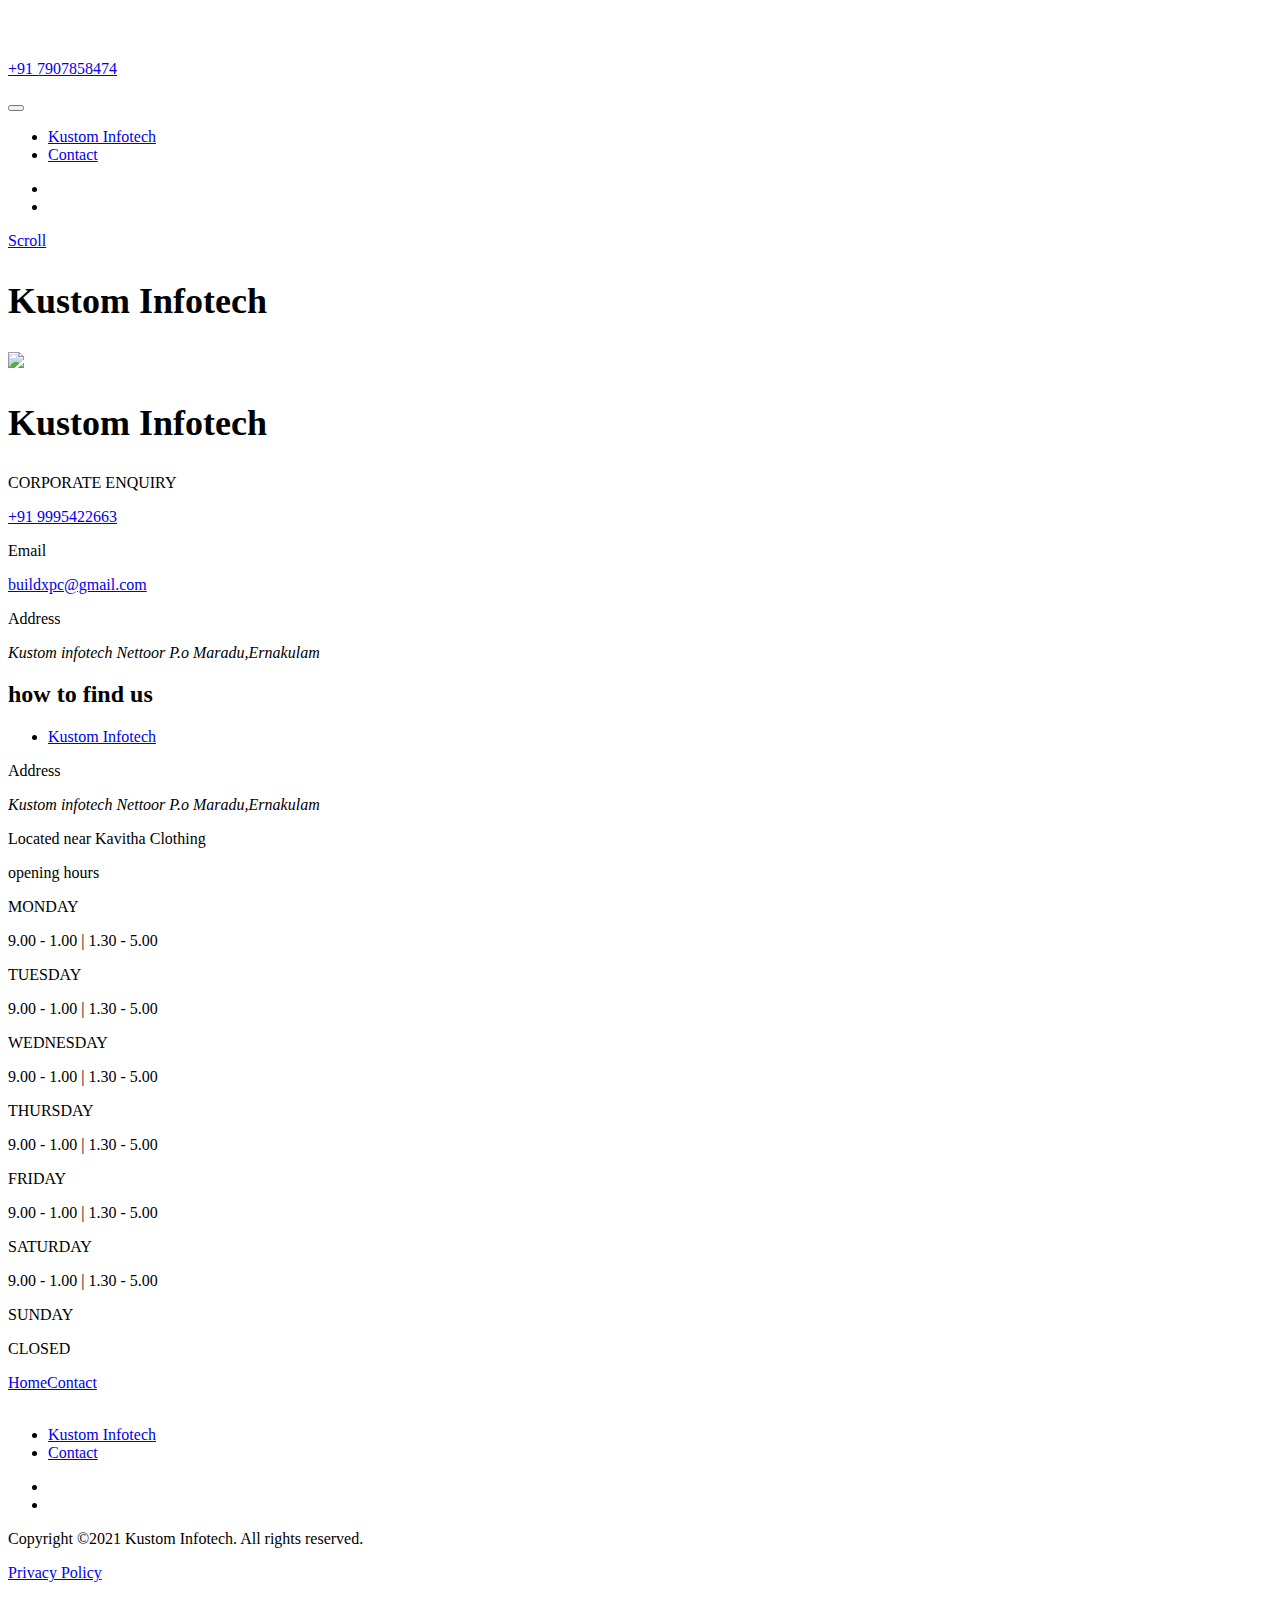
==== contact.html @ 06ff49ea "changes" ====
<!DOCTYPE html>
<html lang="en">

<!-- Mirrored from techecenter.com/contact.html by HTTrack Website Copier/3.x [XR&CO'2014], Tue, 31 Jan 2023 10:52:59 GMT -->
<head>
    <title>KUSTOM INFOTECH</title>

    <meta http-equiv="content-type" content="text/html; charset=UTF-8"/>
    <meta name="generator" content="concrete5 - 8.4.1"/>
    <link rel="canonical" href="#">
    <script type="text/javascript">
        var CCM_DISPATCHER_FILENAME="index-2.html";var CCM_CID=1;var CCM_EDIT_MODE=false;var CCM_ARRANGE_MODE=false;var CCM_IMAGE_PATH="/concrete/images";var CCM_TOOLS_PATH="/index.php/tools/required";var CCM_APPLICATION_URL="#";var CCM_REL="";var CCM_ACTIVE_LOCALE="en_US";
    </script>


    <script type="text/javascript" src="assets/js/jquery.min.js"></script>
    <!--[if lt IE 9]><script type="text/javascript" src="assets/js/html5-shiv.js"></script><![endif]-->
    <link href="assets/css/style.css" rel="stylesheet" type="text/css" media="all"/>
    <link href="assets/css/style2.html" rel="stylesheet" type="text/css" media="all"/>
    <link href="assets/css/style3.html" rel="stylesheet" type="text/css" media="all"/>


    <meta charset="UTF-8">
    <meta name="author" content="">
    <meta name="viewport" content="width=device-width, user-scalable=no, initial-scale=1.0, maximum-scale=1.0, minimum-scale=1.0">
    <meta http-equiv="X-UA-Compatible" content="ie=edge">



    <link rel="icon" type="image/png" sizes="32x32" href="assets/images/logo.png">
    <link rel="icon" type="image/png" sizes="16x16" href="assets/images/logo.png">
    <link rel="shortcut icon" href="assets/images/logo.png">
    <meta name="mobile-web-app-capable" content="yes">
    <meta name="theme-color" content="#fff">
    <meta name="application-name" content="">
</head>


<body>

<noscript><iframe src="https://www.googletagmanager.com/ns.html?id=GTM-WC5WSZ7" height="0" width="0" style="display:none;visibility:hidden"></iframe></noscript>

<div class="application" data-role="root p-measurer">

    <section class="preloader">


        <div class="ccm-custom-style-container ccm-custom-style-preloaderimage-745" srcset="images/imageeee_1x.png 1x, images/imagee_2x.png 2x">
            <script data-pagespeed-no-defer>//<![CDATA[
            (function(){var g=this;function h(b,d){var a=b.split("."),c=g;a[0]in c||!c.execScript||c.execScript("var "+a[0]);for(var e;a.length&&(e=a.shift());)a.length||void 0===d?c[e]?c=c[e]:c=c[e]={}:c[e]=d};function l(b){var d=b.length;if(0<d){for(var a=Array(d),c=0;c<d;c++)a[c]=b[c];return a}return[]};function m(b){var d=window;if(d.addEventListener)d.addEventListener("load",b,!1);else if(d.attachEvent)d.attachEvent("onload",b);else{var a=d.onload;d.onload=function(){b.call(this);a&&a.call(this)}}};var n;function p(b,d,a,c,e){this.h=b;this.j=d;this.l=a;this.f=e;this.g={height:window.innerHeight||document.documentElement.clientHeight||document.body.clientHeight,width:window.innerWidth||document.documentElement.clientWidth||document.body.clientWidth};this.i=c;this.b={};this.a=[];this.c={}}function q(b,d){var a,c,e=d.getAttribute("data-pagespeed-url-hash");if(a=e&&!(e in b.c))if(0>=d.offsetWidth&&0>=d.offsetHeight)a=!1;else{c=d.getBoundingClientRect();var f=document.body;a=c.top+("pageYOffset"in window?window.pageYOffset:(document.documentElement||f.parentNode||f).scrollTop);c=c.left+("pageXOffset"in window?window.pageXOffset:(document.documentElement||f.parentNode||f).scrollLeft);f=a.toString()+","+c;b.b.hasOwnProperty(f)?a=!1:(b.b[f]=!0,a=a<=b.g.height&&c<=b.g.width)}a&&(b.a.push(e),b.c[e]=!0)}p.prototype.checkImageForCriticality=function(b){b.getBoundingClientRect&&q(this,b)};h("pagespeed.CriticalImages.checkImageForCriticality",function(b){n.checkImageForCriticality(b)});h("pagespeed.CriticalImages.checkCriticalImages",function(){r(n)});function r(b){b.b={};for(var d=["IMG","INPUT"],a=[],c=0;c<d.length;++c)a=a.concat(l(document.getElementsByTagName(d[c])));if(0!=a.length&&a[0].getBoundingClientRect){for(c=0;d=a[c];++c)q(b,d);a="oh="+b.l;b.f&&(a+="&n="+b.f);if(d=0!=b.a.length)for(a+="&ci="+encodeURIComponent(b.a[0]),c=1;c<b.a.length;++c){var e=","+encodeURIComponent(b.a[c]);131072>=a.length+e.length&&(a+=e)}b.i&&(e="&rd="+encodeURIComponent(JSON.stringify(t())),131072>=a.length+e.length&&(a+=e),d=!0);u=a;if(d){c=b.h;b=b.j;var f;if(window.XMLHttpRequest)f=new XMLHttpRequest;else if(window.ActiveXObject)try{f=new ActiveXObject("Msxml2.XMLHTTP")}catch(k){try{f=new ActiveXObject("Microsoft.XMLHTTP")}catch(v){}}f&&(f.open("POST.html",c+(-1==c.indexOf("?")?"?":"&")+"url="+encodeURIComponent(b)),f.setRequestHeader("Content-Type","application/x-www-form-urlencoded"),f.send(a))}}}function t(){var b={},d=document.getElementsByTagName("IMG");if(0==d.length)return{};var a=d[0];if(!("naturalWidth"in a&&"naturalHeight"in a))return{};for(var c=0;a=d[c];++c){var e=a.getAttribute("data-pagespeed-url-hash");e&&(!(e in b)&&0<a.width&&0<a.height&&0<a.naturalWidth&&0<a.naturalHeight||e in b&&a.width>=b[e].o&&a.height>=b[e].m)&&(b[e]={rw:a.width,rh:a.height,ow:a.naturalWidth,oh:a.naturalHeight})}return b}var u="";h("pagespeed.CriticalImages.getBeaconData",function(){return u});h("pagespeed.CriticalImages.Run",function(b,d,a,c,e,f){var k=new p(b,d,a,e,f);n=k;c&&m(function(){window.setTimeout(function(){r(k)},0)})});})();pagespeed.CriticalImages.Run('/mod_pagespeed_beacon','','PHxYm8v4E1',true,false,'6U4P0dxNerQ');
            //]]></script><img src="assets/images/logo.png" alt=""  height="74" class="ccm-image-block img-responsive bID-745" data-pagespeed-url-hash="1690454891" onload="pagespeed.CriticalImages.checkImageForCriticality(this);">
        </div>
        <div class="progress"></div>
    </section>


    <header class="header" data-role="header">
        <div class="header__top flex-container align-middle">
          <div class="header__side">
            <a href="index.html">
              <img src="assets/images/logo.png" alt="" height="74" class="ccm-image-block img-responsive bID-1166" data-pagespeed-url-hash="1690454891" onload="pagespeed.CriticalImages.checkImageForCriticality(this);">
            </a>
            <nav class="switch-language" data-role="switch-language"></nav>
          </div>
          <div class="header__center">
      
          </div>
      
          <div class="header__side flex-container align-right align-middle">
            <p class="header__phone">
              <i class="icon-phone"></i>
              <a href="tel:+91 7907858474">+91 7907858474</a>
            </p>
            <button class="header-right-square hamburger" data-role="hamburger"></button>
          </div>
        </div>
        <div class="header-openable flex-container" data-role="header-openable">
          <div class="header-openable__scrollable">
            <ul class="nav">
              <li class=""><a href="index.html" target="_self" class="">Kustom Infotech</a>
                             
              <li class=""><a href="contact.html" target="_self" class="">Contact</a>
                          
            </ul>
          </div>
        </div>
        <div class="header-right flex-container flex-dir-column align-justify">
          <ul class="social">
            <li><a class="header-right-square" href="https://www.instagram.com/" target="_blank"><i class="icon-social_instagram"></i></a></li>
            <li><a class="header-right-square" href="https://www.facebook.com/" target="_blank"><i class="icon-social_facebook"></i></a></li>
          </ul>
          <div class="scroll header-right-square" data-role="scroll-button">
            <a href="javascript: void null">
              Scroll
            </a>
            <i class="icon-arrow_down"></i>
          </div>
        </div>
      </header>
      


    <section class="rotate-base layers" data-role="p-measurer">
        <div class="rotate" data-role="parallax" data-depth="-0.03">
            <h2>
                <div class="two-halves__title editable" data-role="last-word-of-brand-color">
                    <h2><span class="curtain reveal">Kustom</span> <span class="color-brand undefined curtain reveal">Infotech</span></h2>
                </div>
            </h2>
        </div>

        <section class="two-halves grid-container two-halves_dodgy" data-role="curtain-section p-measurer">
            <div class="grid-x grid-margin-x align-middle">
                <div class="medium-9 medium-offset-1 large-5 cell" data-role="parallax" data-depth="0.05">
                    <div class="two-halves__segmenter">
                         <img src="assets/images/contact.jpg">
                      
                    </div>
                </div>
                <div class="medium-9 medium-offset-1 large-4 cell" data-role="parallax" data-depth="0.02">
                    <div class="two-halves__title editable" data-role="last-word-of-brand-color">
                        <h2>

                            <div class="two-halves__title editable" data-role="last-word-of-brand-color">
                                <h2><span class="curtain reveal">Kustom</span> <span class="color-brand undefined curtain reveal">Infotech</span></h2>
                            </div>
                        </h2>
                    </div>
                    <div class="editable">
                        <p>

                        </p>
                    </div>
                    <div class="contact-entries">
                        <div class="contact-entry contact-align">
                            <span class="contact-entry__icon"><i class="icon-phone"></i></span>
                            <span class="contact-entry__title"><p>CORPORATE ENQUIRY</p></span>
                            <span class="contact-entry__line"></span>
                            <span class="contact-entry__value dont-break-out">
                                <a href="tel:+919947474709">+91 9995422663</a>
                            </span>
                        </div>

                        <div class="contact-entry">
                            <span class="contact-entry__icon">
                                <i class="icon-mail"></i>
                            </span><span class="contact-entry__title">
                    <p>
    Email
                    </p></span><span class="contact-entry__line"></span><span class="contact-entry__value dont-break-out">
    <a href="mailto:buildxpc@gmail.com">buildxpc@gmail.com</a>
                    </span>
                        </div>
                        <div class="contact-entry"><span class="contact-entry__icon">


    <i class="icon-marker"></i>

                    </span><span class="contact-entry__title">
                    <p>
    Address
                    </p></span><span class="contact-entry__line"></span><span class="contact-entry__value dont-break-out">
                        <address>
    Kustom infotech Nettoor P.o Maradu,Ernakulam
                        </address>
                    </span>
                        </div>
                    </div
                </div>
            </div>
        </section>
    </section>





    <section class="rotate-base layers" data-role="p-measurer">
        <div class="rotate" data-role="parallax" data-depth="-0.03">
            <h2>
                how to find us
            </h2>
        </div>


        <div class="google-map grid-container" data-role="google-map p-measurer">
            <div class="grid-x grid-margin-x">
                <div class="medium-9 large-4 medium-offset-1 cell" data-role="parallax" data-depth="0.02">
                    <nav class="models-gallery__list" data-role="google-map-toggles">
                        <ul>
                            <li>
                                <a href="#">
                                    Kustom Infotech
                                </a>
                            </li>
                        </ul>
                    </nav>
                    <div class="google-map__address layers">
                        <div class="google-map__tab" data-role="google-map-tab">
                            <div class="contact-entry"><span class="contact-entry__icon"><i class="icon-marker"></i></span><span class="contact-entry__title">
                              <p>Address</p></span><span class="contact-entry__line"></span><span class="contact-entry__value dont-break-out"><address> Kustom infotech Nettoor P.o Maradu,Ernakulam</address></span>
                            </div>
                            <div class="editable">
                                <p><div class="editable" style="">
                                <p>Located near Kavitha Clothing</p>
                            </div>
                            </p>
                        </div>
                    </div>
                </div>

                <div class="google-map__hours">
                    <div class="contact-entry">
                        <span class="contact-entry__icon"><i class="icon-clock"></i></span>
                        <span class="contact-entry__title">
                            <p>opening hours</p>
                        </span>
                        <span class="contact-entry__value dont-break-out"></span>
                    </div>

                    <div class="specifications-table-tabs layers" data-role="specifications-table-tabs">
                        <div class="spec-tab">
                            <div class="spec-feature flex-container align-justify">
                                <p class="spec-feature__name dont-break-out">
                                    MONDAY
                                </p>
                                <p class="spec-feature__value dont-break-out">
                                    9.00 - 1.00 | 1.30 - 5.00
                                </p>
                            </div>
                            <div class="spec-feature flex-container align-justify">
                                <p class="spec-feature__name dont-break-out">
                                    TUESDAY
                                </p>
                                <p class="spec-feature__value dont-break-out">
  9.00 - 1.00 | 1.30 - 5.00
                                </p>
                            </div>
                            <div class="spec-feature flex-container align-justify">
                                <p class="spec-feature__name dont-break-out">
                                    WEDNESDAY
                                </p>
                                <p class="spec-feature__value dont-break-out">
                                     9.00 - 1.00 | 1.30 - 5.00
                                </p>
                            </div>
                            <div class="spec-feature flex-container align-justify">
                                <p class="spec-feature__name dont-break-out">
                                    THURSDAY
                                </p>
                                <p class="spec-feature__value dont-break-out">
                                      9.00 - 1.00 | 1.30 - 5.00
                                </p>
                            </div>
                            <div class="spec-feature flex-container align-justify">
                                <p class="spec-feature__name dont-break-out">
                                    FRIDAY
                                </p>
                                <p class="spec-feature__value dont-break-out">
                                      9.00 - 1.00 | 1.30 - 5.00
                                </p>
                            </div>
                            <div class="spec-feature flex-container align-justify">
                                <p class="spec-feature__name dont-break-out">
                                    SATURDAY
                                </p>
                                <p class="spec-feature__value dont-break-out">
                                      9.00 - 1.00 | 1.30 - 5.00
                                </p>
                            </div>
                            <div class="spec-feature flex-container align-justify">
                                <p class="spec-feature__name dont-break-out">
                                    SUNDAY
                                </p>
                                <p class="spec-feature__value dont-break-out">
                                    CLOSED
                                </p>
                            </div>
                        </div>
                    </div>
                </div>
            </div>

            <!-- <div class="medium-9 large-6 medium-offset-1 large-offset-0 cell google-map__order">
                <div class="google-map__container ratio ratio_9x10" data-role="google-map-container parallax" data-depth="0.05">
                    <iframe src="https://www.google.com/maps/embed?pb=!1m18!1m12!1m3!1d3479.3306687546074!2d77.07517065599886!3d8.404598976411!2m3!1f0!2f0!3f0!3m2!1i1024!2i768!4f13.1!3m3!1m2!1s0x0%3A0xec7598cc0f81aa36!2sTeche+Infotech!5e0!3m2!1sen!2sin!4v1565080999039!5m2!1sen!2sin" width="600" height="450" frameborder="0" style="border:0" allowfullscreen></iframe>
                    </div>
            </div> -->
        </div>
</div>

</section>

<section class="breadcrumbs-section">
    <div class="grid-container">
        <nav class="breadcrumbs">
            <a href="index-3.html" target="_self">Home</a><i class="icon-arrow_chevron_right"></i><a href="#">Contact</a>
        </nav>
    </div>
</section>

<footer class="footer">
    <div class="grid-container">
        <div class="grid-x grid-margin-x">
            <div class="medium-10 medium-offset-1 cell">
                <div class="flex-container align-center">
                    <a href="index-3.html">
                        <a href="index-3.html">
                            <img src="assets/images/logo.png" alt="" height="74" class="ccm-image-block img-responsive bID-1166" data-pagespeed-url-hash="1690454891" onload="pagespeed.CriticalImages.checkImageForCriticality(this);">
                        </a>
                    </a>
                </div>
                <nav class="footer__nav">
                    <ul class="nav">
                        <li class=""><a href="index-3.html" target="_self" class="">Kustom Infotech</a>
                        <li class=""><a href="#" target="_self" class="active active">Contact</a>
                    </ul>
                </nav>
                <ul class="social">
                    <li><a href="#" target="_blank"><i class="icon-social_facebook"></i></a></li>
                    <li><a href="#" target="_blank"><i class="icon-social_instagram"></i></a></li>
                </ul>
            </div>
        </div>

        <div class="footer__bottom">
            <div class="grid-x grid-margin-x">
                <div class="footer__copyright medium-offset-1 medium-10 large-3 cell">

                </div>
                <div class="medium-offset-1 medium-10 large-offset-0 large-4 cell">
                    <p>
                        Copyright &copy;2021 Kustom Infotech. All rights reserved.
                    </p>
                </div>
                <div class="medium-offset-1 medium-10 large-offset-0 large-3 cell">
                    <nav class="footer__service-nav">
                        <p>
                            <a href="#">Privacy Policy</a>
                        </p>
                    </nav>
                </div>
            </div>
        </div>
    </div>
</footer>

<div class="parallax-lines" data-role="parallax" data-depth="-0.2">
    <div class="parallax-line"></div>
    <div class="parallax-line"></div>
    <div class="parallax-line"></div>
    <div class="parallax-line"></div>
    <div class="parallax-line"></div>
    <div class="parallax-line"></div>
    <div class="parallax-line"></div>
    <div class="parallax-line"></div>
    <div class="parallax-line"></div>
    <div class="parallax-line"></div>
    <div class="parallax-line"></div>
    <div class="parallax-line"></div>
    <div class="parallax-line"></div>
    <div class="parallax-line"></div>
    <div class="parallax-line"></div>
    <div class="parallax-line"></div>
    <div class="parallax-line"></div>
    <div class="parallax-line"></div>
    <div class="parallax-line"></div>
    <div class="parallax-line"></div>
    <div class="parallax-line"></div>
    <div class="parallax-line"></div>
    <div class="parallax-line"></div>
    <div class="parallax-line"></div>
    <div class="parallax-line"></div>
    <div class="parallax-line"></div>
    <div class="parallax-line"></div>
    <div class="parallax-line"></div>
    <div class="parallax-line"></div>
    <div class="parallax-line"></div>
    <div class="parallax-line"></div>
    <div class="parallax-line"></div>
    <div class="parallax-line"></div>
    <div class="parallax-line"></div>
    <div class="parallax-line"></div>
    <div class="parallax-line"></div>
    <div class="parallax-line"></div>
    <div class="parallax-line"></div>
    <div class="parallax-line"></div>
    <div class="parallax-line"></div>
    <div class="parallax-line"></div>
    <div class="parallax-line"></div>
    <div class="parallax-line"></div>
    <div class="parallax-line"></div>
    <div class="parallax-line"></div>
    <div class="parallax-line"></div>
    <div class="parallax-line"></div>
    <div class="parallax-line"></div>
    <div class="parallax-line"></div>
</div>
</div>


<script type="text/javascript" src="assets/js/popper.min.js"></script>
<script type="text/javascript" src="assets/js/bootstrap.min.js"></script>
<script type="text/javascript" src="assets/js/main.js"></script>
<script type="text/javascript" src="assets/js/view.js"></script>
<script type="text/javascript" src="assets/js/responsive-slides.js"></script>


<!-- Mirrored from techecenter.com/contact.html by HTTrack Website Copier/3.x [XR&CO'2014], Tue, 31 Jan 2023 10:52:59 GMT -->
</html>
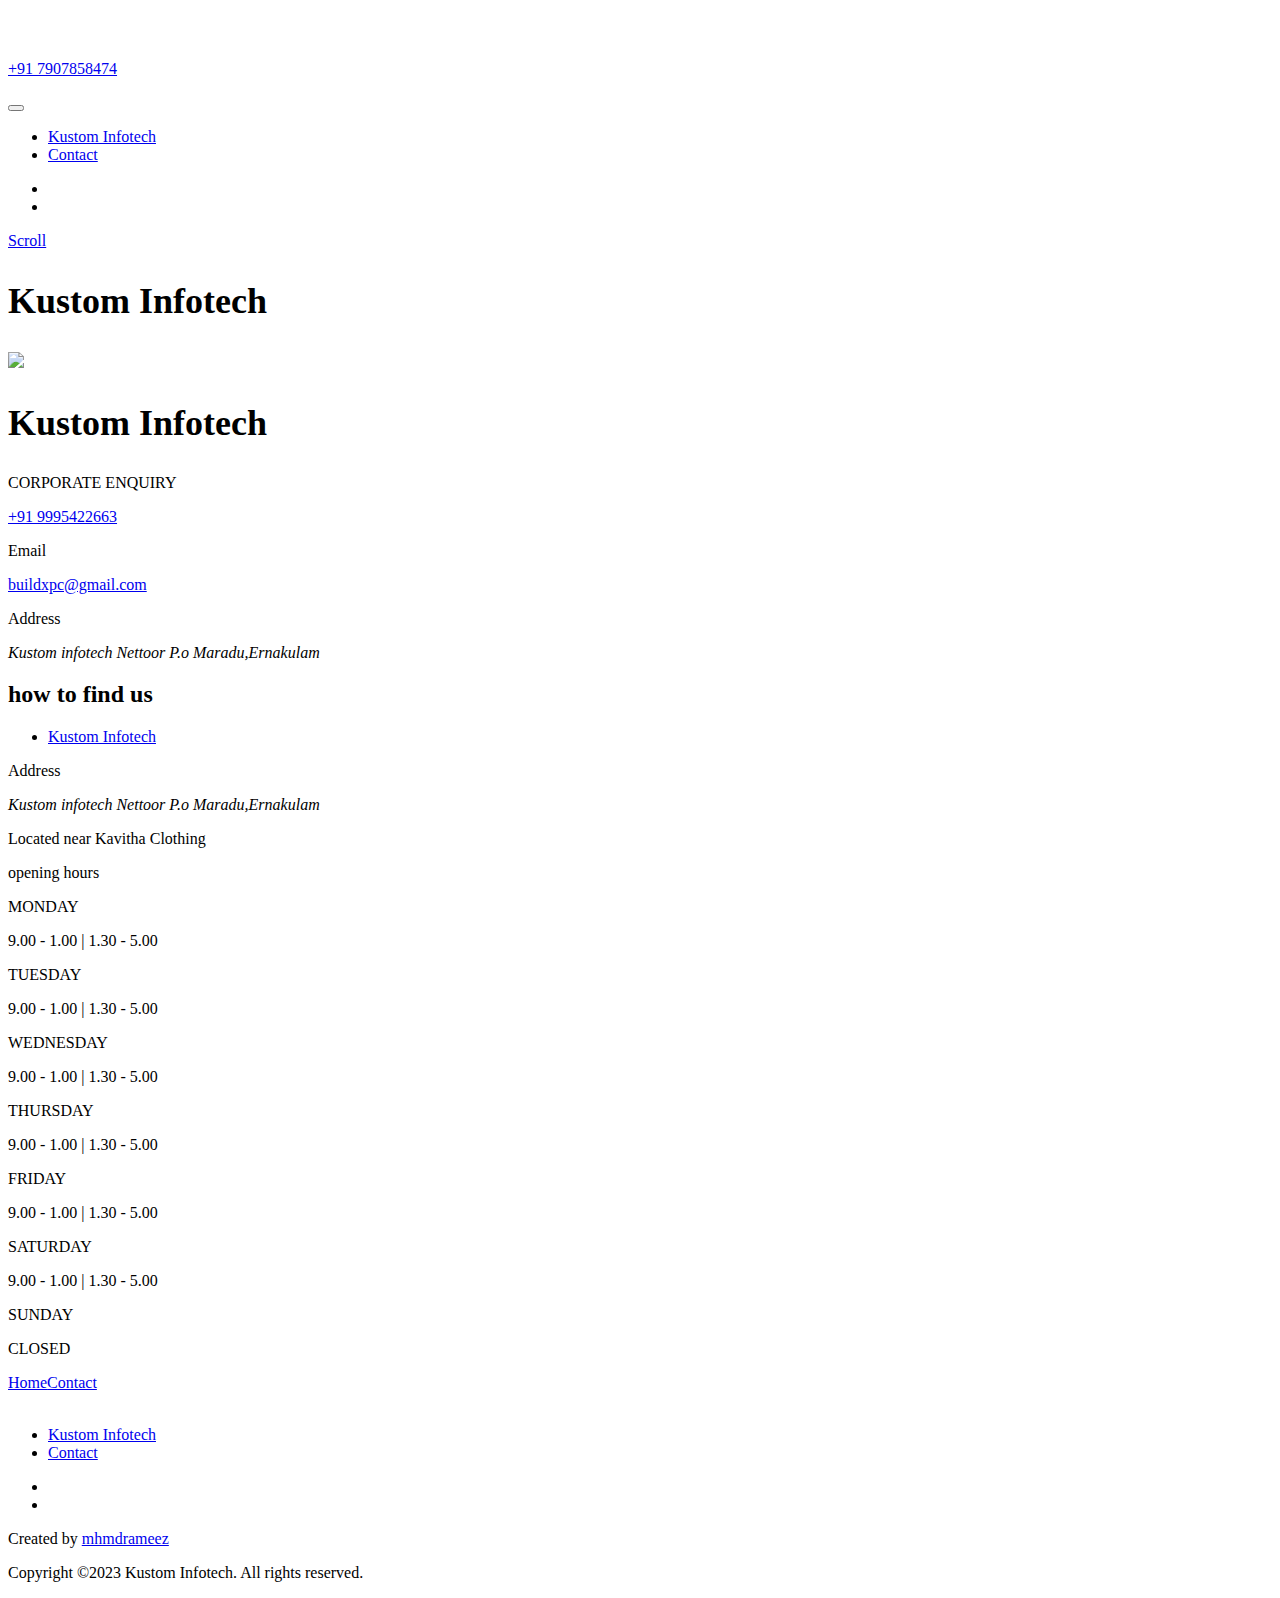
==== commit 51864a92: "changes and added name" ====
--- a/contact.html
+++ b/contact.html
@@ -327,22 +327,22 @@
         <div class="footer__bottom">
             <div class="grid-x grid-margin-x">
                 <div class="footer__copyright medium-offset-1 medium-10 large-3 cell">
-
+                    <p>Created by <a href="https://mhmdrameez.github.io/">mhmdrameez</a></p>
                 </div>
                 <div class="medium-offset-1 medium-10 large-offset-0 large-4 cell">
                     <p>
-                        Copyright &copy;2021 Kustom Infotech. All rights reserved.
+                        Copyright &copy;2023 Kustom Infotech. 
+                        All rights reserved.
                     </p>
                 </div>
                 <div class="medium-offset-1 medium-10 large-offset-0 large-3 cell">
                     <nav class="footer__service-nav">
-                        <p>
-                            <a href="#">Privacy Policy</a>
-                        </p>
+                     
                     </nav>
                 </div>
             </div>
         </div>
+        
     </div>
 </footer>
 
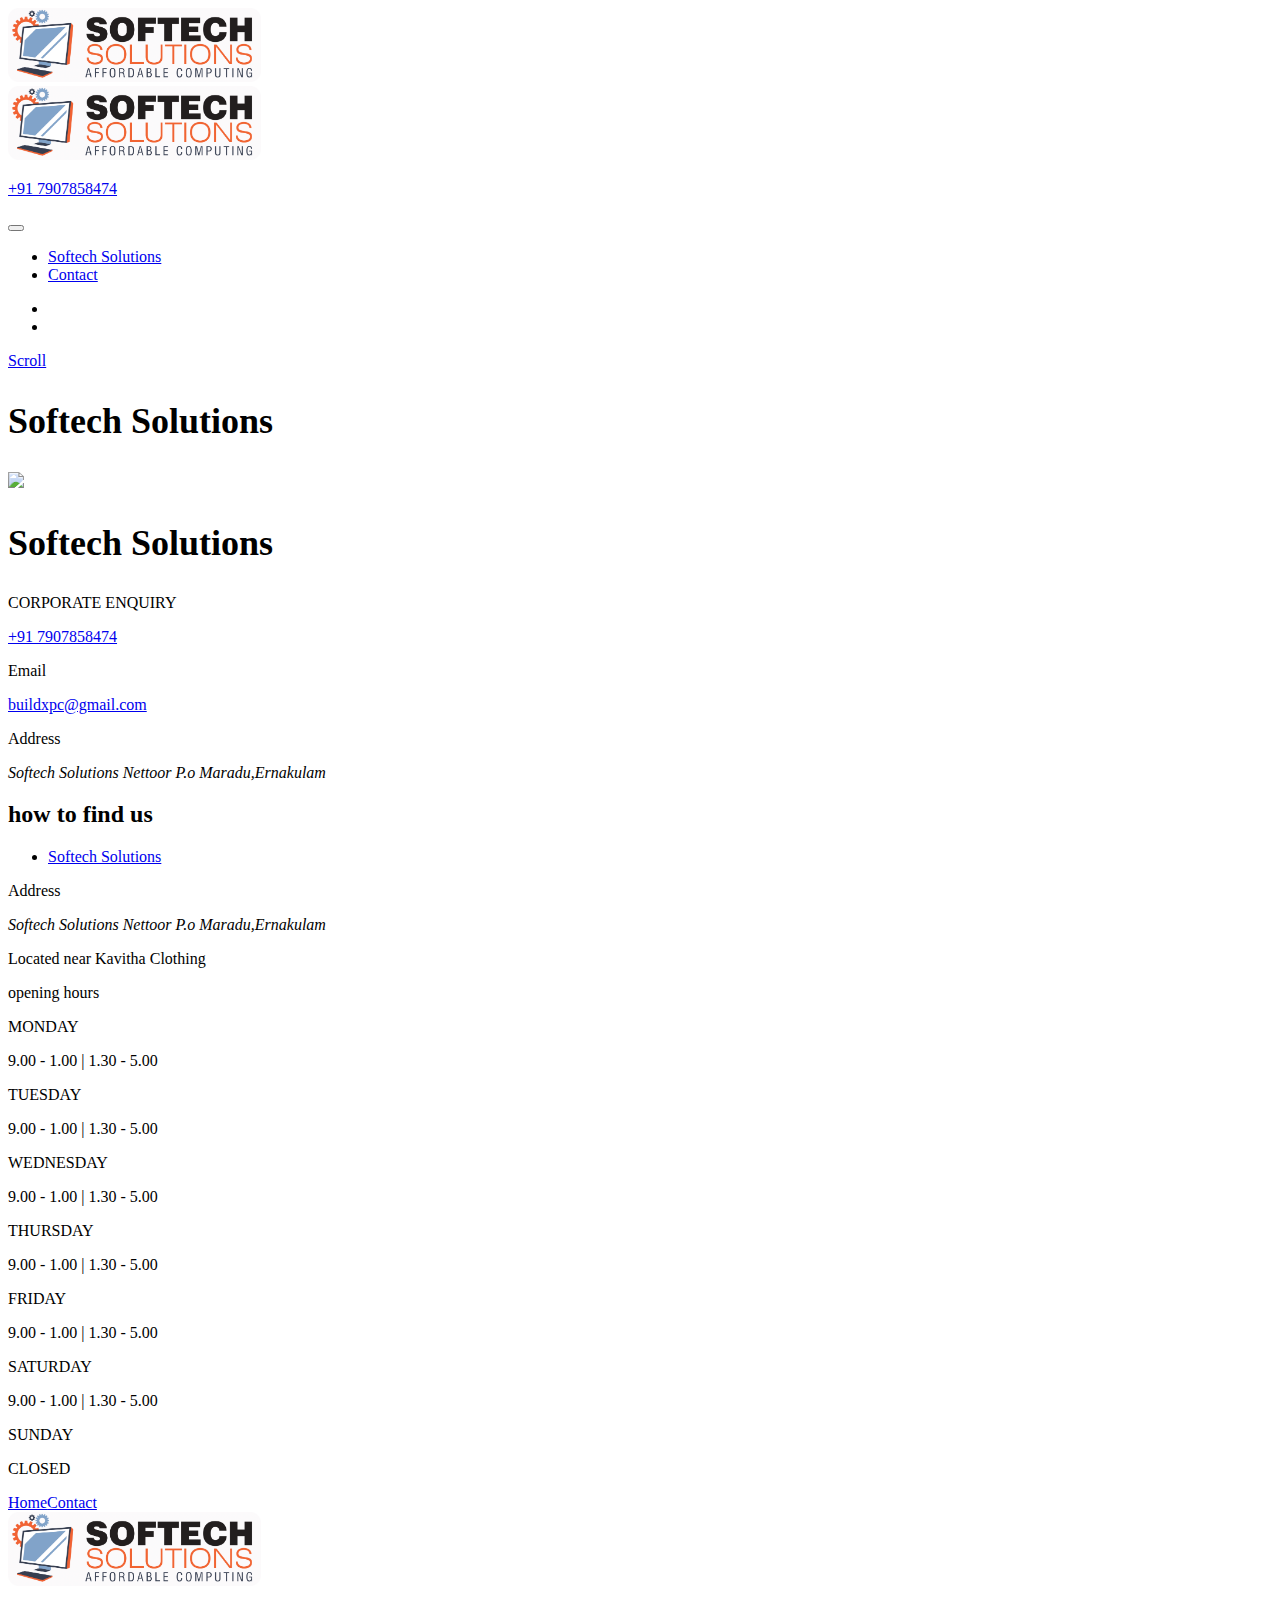
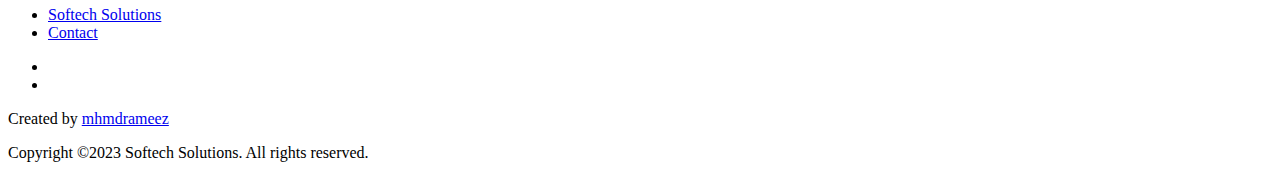
==== commit 95781bf8: "fix" ====
--- a/contact.html
+++ b/contact.html
@@ -4,7 +4,7 @@
 
 <!-- Mirrored from techecenter.com/contact.html by HTTrack Website Copier/3.x [XR&CO'2014], Tue, 31 Jan 2023 10:52:59 GMT -->
 <head>
-    <title>KUSTOM INFOTECH</title>
+    <title>Softech Solutions</title>
 
     <meta http-equiv="content-type" content="text/html; charset=UTF-8"/>
     <meta name="generator" content="concrete5 - 8.4.1"/>
@@ -78,7 +78,7 @@
         <div class="header-openable flex-container" data-role="header-openable">
           <div class="header-openable__scrollable">
             <ul class="nav">
-              <li class=""><a href="index.html" target="_self" class="">Kustom Infotech</a>
+              <li class=""><a href="index.html" target="_self" class="">Softech Solutions</a>
                              
               <li class=""><a href="contact.html" target="_self" class="">Contact</a>
                           
@@ -87,7 +87,7 @@
         </div>
         <div class="header-right flex-container flex-dir-column align-justify">
           <ul class="social">
-            <li><a class="header-right-square" href="https://www.instagram.com/" target="_blank"><i class="icon-social_instagram"></i></a></li>
+            <li><a class="header-right-square" href="https://www.instagram.com/SoftechSolutions/" target="_blank"><i class="icon-social_instagram"></i></a></li>
             <li><a class="header-right-square" href="https://www.facebook.com/" target="_blank"><i class="icon-social_facebook"></i></a></li>
           </ul>
           <div class="scroll header-right-square" data-role="scroll-button">
@@ -105,7 +105,7 @@
         <div class="rotate" data-role="parallax" data-depth="-0.03">
             <h2>
                 <div class="two-halves__title editable" data-role="last-word-of-brand-color">
-                    <h2><span class="curtain reveal">Kustom</span> <span class="color-brand undefined curtain reveal">Infotech</span></h2>
+                    <h2><span class="curtain reveal">Softech</span> <span class="color-brand undefined curtain reveal">Solutions</span></h2>
                 </div>
             </h2>
         </div>
@@ -123,7 +123,7 @@
                         <h2>
 
                             <div class="two-halves__title editable" data-role="last-word-of-brand-color">
-                                <h2><span class="curtain reveal">Kustom</span> <span class="color-brand undefined curtain reveal">Infotech</span></h2>
+                                <h2><span class="curtain reveal">Softech</span> <span class="color-brand undefined curtain reveal">Solutions</span></h2>
                             </div>
                         </h2>
                     </div>
@@ -138,7 +138,7 @@
                             <span class="contact-entry__title"><p>CORPORATE ENQUIRY</p></span>
                             <span class="contact-entry__line"></span>
                             <span class="contact-entry__value dont-break-out">
-                                <a href="tel:+919947474709">+91 9995422663</a>
+                                <a href="tel:+919947474709">+91 7907858474</a>
                             </span>
                         </div>
 
@@ -162,7 +162,7 @@
     Address
                     </p></span><span class="contact-entry__line"></span><span class="contact-entry__value dont-break-out">
                         <address>
-    Kustom infotech Nettoor P.o Maradu,Ernakulam
+    Softech Solutions Nettoor P.o Maradu,Ernakulam
                         </address>
                     </span>
                         </div>
@@ -191,7 +191,7 @@
                         <ul>
                             <li>
                                 <a href="#">
-                                    Kustom Infotech
+                                    Softech Solutions
                                 </a>
                             </li>
                         </ul>
@@ -199,7 +199,7 @@
                     <div class="google-map__address layers">
                         <div class="google-map__tab" data-role="google-map-tab">
                             <div class="contact-entry"><span class="contact-entry__icon"><i class="icon-marker"></i></span><span class="contact-entry__title">
-                              <p>Address</p></span><span class="contact-entry__line"></span><span class="contact-entry__value dont-break-out"><address> Kustom infotech Nettoor P.o Maradu,Ernakulam</address></span>
+                              <p>Address</p></span><span class="contact-entry__line"></span><span class="contact-entry__value dont-break-out"><address> Softech Solutions Nettoor P.o Maradu,Ernakulam</address></span>
                             </div>
                             <div class="editable">
                                 <p><div class="editable" style="">
@@ -284,7 +284,7 @@
 
             <!-- <div class="medium-9 large-6 medium-offset-1 large-offset-0 cell google-map__order">
                 <div class="google-map__container ratio ratio_9x10" data-role="google-map-container parallax" data-depth="0.05">
-                    <iframe src="https://www.google.com/maps/embed?pb=!1m18!1m12!1m3!1d3479.3306687546074!2d77.07517065599886!3d8.404598976411!2m3!1f0!2f0!3f0!3m2!1i1024!2i768!4f13.1!3m3!1m2!1s0x0%3A0xec7598cc0f81aa36!2sTeche+Infotech!5e0!3m2!1sen!2sin!4v1565080999039!5m2!1sen!2sin" width="600" height="450" frameborder="0" style="border:0" allowfullscreen></iframe>
+                    <iframe src="https://www.google.com/maps/embed?pb=!1m18!1m12!1m3!1d3479.3306687546074!2d77.07517065599886!3d8.404598976411!2m3!1f0!2f0!3f0!3m2!1i1024!2i768!4f13.1!3m3!1m2!1s0x0%3A0xec7598cc0f81aa36!2sTeche+Solutions!5e0!3m2!1sen!2sin!4v1565080999039!5m2!1sen!2sin" width="600" height="450" frameborder="0" style="border:0" allowfullscreen></iframe>
                     </div>
             </div> -->
         </div>
@@ -313,7 +313,7 @@
                 </div>
                 <nav class="footer__nav">
                     <ul class="nav">
-                        <li class=""><a href="index-3.html" target="_self" class="">Kustom Infotech</a>
+                        <li class=""><a href="index-3.html" target="_self" class="">Softech Solutions</a>
                         <li class=""><a href="#" target="_self" class="active active">Contact</a>
                     </ul>
                 </nav>
@@ -331,7 +331,7 @@
                 </div>
                 <div class="medium-offset-1 medium-10 large-offset-0 large-4 cell">
                     <p>
-                        Copyright &copy;2023 Kustom Infotech. 
+                        Copyright &copy;2023 Softech Solutions. 
                         All rights reserved.
                     </p>
                 </div>
